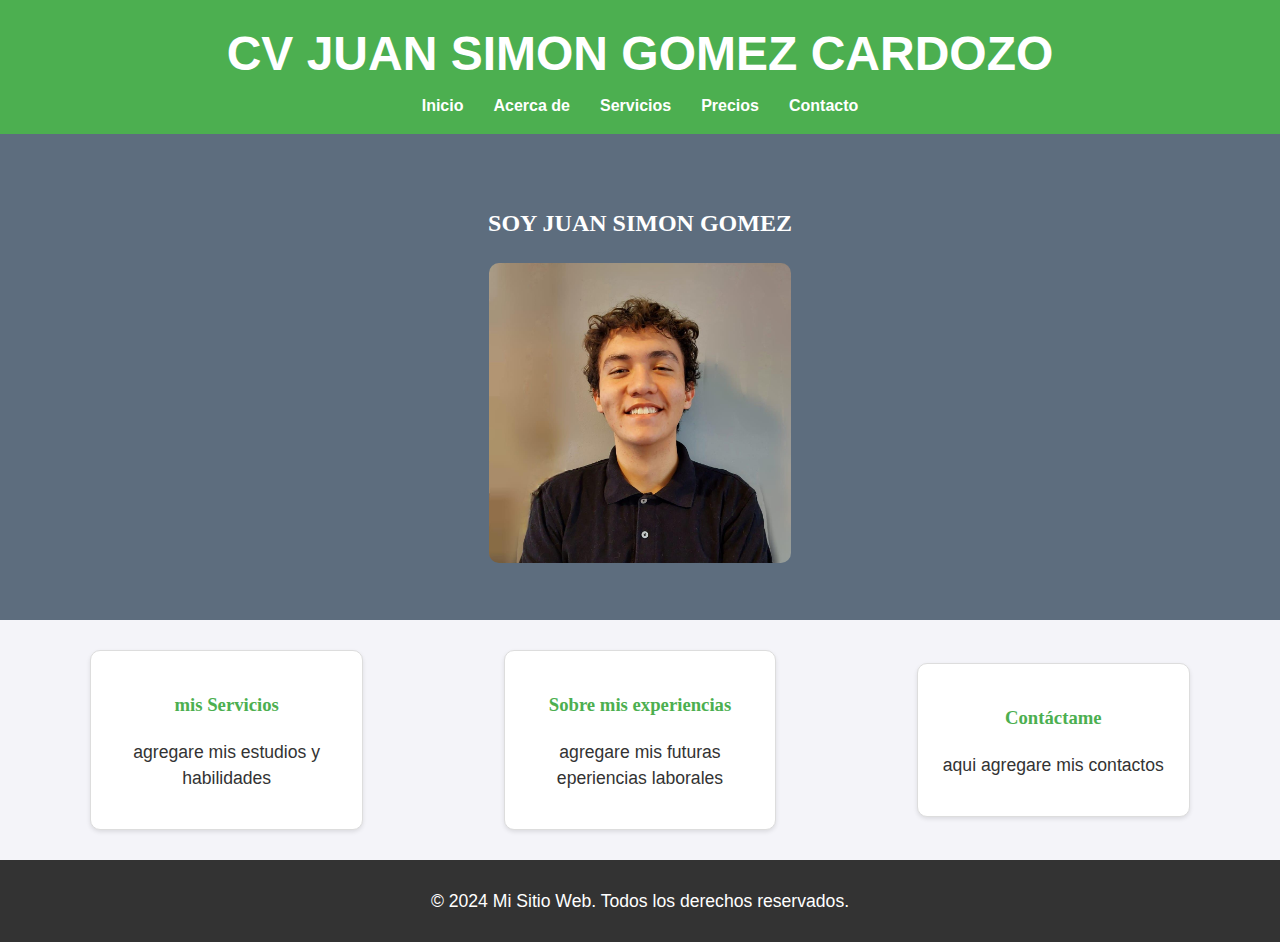
==== projectoweb/index.html @ ddf6a1ab "Add files via upload" ====
<!DOCTYPE html>
<html lang="es">
<head>
    <meta charset="UTF-8">
    <meta name="viewport" content="width=device-width, initial-scale=1.0">
    <title>CURRICULUM VITAE JUAN SIMON</title>
    <link rel="stylesheet" href="styles.css">
</head>
<body>
    <header>
        <h1>CV JUAN SIMON GOMEZ CARDOZO</h1>
        <nav>
            <ul>
                <li><a href="index.html">Inicio</a></li>
                <li><a href="about.html">Acerca de</a></li>
                <li><a href="services.html">Servicios</a></li>
                <li><a href="prices.html">Precios</a></li>
                <li><a href="contact.html">Contacto</a></li>
            </ul>
        </nav>
    </header>
    
    <main>
        <section id="hero">
            <h2>SOY JUAN SIMON GOMEZ</h2>
            <img src="simongomez.jpg" alt="imagen de simon gomez">
        </section>
        
        <section id="content">
            <article>
                <h3>mis Servicios</h3>
                <p>agregare mis estudios y habilidades</p>
            </article>
            
            <article>
                <h3>Sobre mis experiencias</h3>
                <p>agregare mis futuras eperiencias laborales</p>
            </article>
            
            <article>
                <h3>Contáctame</h3>
                <p>aqui agregare mis contactos </p>
            </article>
        </section>
    </main>
    
    <footer>
        <p>&copy; 2024 Mi Sitio Web. Todos los derechos reservados.</p>
    </footer>
</body>
</html>
---- projectoweb/styles.css ----
* {
    box-sizing: border-box;
}

body {
    font-family: Arial, sans-serif;
    line-height: 1.6;
    margin: 0;
    padding: 0;
    background-color: #f4f4f9;
    color: #333;
}

header {
    background-color: #4CAF50;
    color: white;
    padding: 1em;
    text-align: center;
}

header h1 {
    margin: 0;
    font-size: 2em;
}

nav ul {
    list-style: none;
    padding: 0;
    margin: 0;
    display: flex;
    justify-content: center;
    flex-wrap: wrap;
}

nav ul li {
    margin: 10px;
}

nav ul li a {
    color: white;
    text-decoration: none;
    font-weight: bold;
}

#hero {
    background-color: #5D6D7E;
    color: white;
    text-align: center;
    padding: 50px 20px;
}

#hero img {
    max-width: 50%;
    height: 300px;
    border-radius: 10px;
}

#content {
    display: flex;
    flex-direction: column;
    align-items: center;
    padding: 20px;
}

#content article {
    background-color: white;
    border: 1px solid #ddd;
    border-radius: 10px;
    box-shadow: 0 2px 4px rgba(0, 0, 0, 0.1);
    margin: 20px 0;
    padding: 20px;
    width: 90%;
    max-width: 600px;
    text-align: center;
}

#content article h3 {
    color: #4CAF50;
}

footer {
    background-color: #333;
    color: white;
    text-align: center;
    padding: 10px 0;
    position: relative;
    bottom: 0;
    width: 100%;
}

h2, h3 {
    font-family: 'Georgia', serif;
}

p {
    font-size: 1.1em;
    line-height: 1.5em;
}

a:hover {
    text-decoration: underline;
}

@media (min-width: 600px) {
    #content {
        flex-direction: row;
        flex-wrap: wrap;
        justify-content: space-around;
    }

    #content article {
        margin: 10px;
        width: 45%;
    }
}

@media (min-width: 768px) {
    header h1 {
        font-size: 2.5em;
    }

    nav ul li {
        margin: 0 15px;
    }

    #content article {
        width: 30%;
    }
}

@media (min-width: 1024px) {
    header h1 {
        font-size: 3em;
    }

    #content article {
        width: 22%;
    }
}
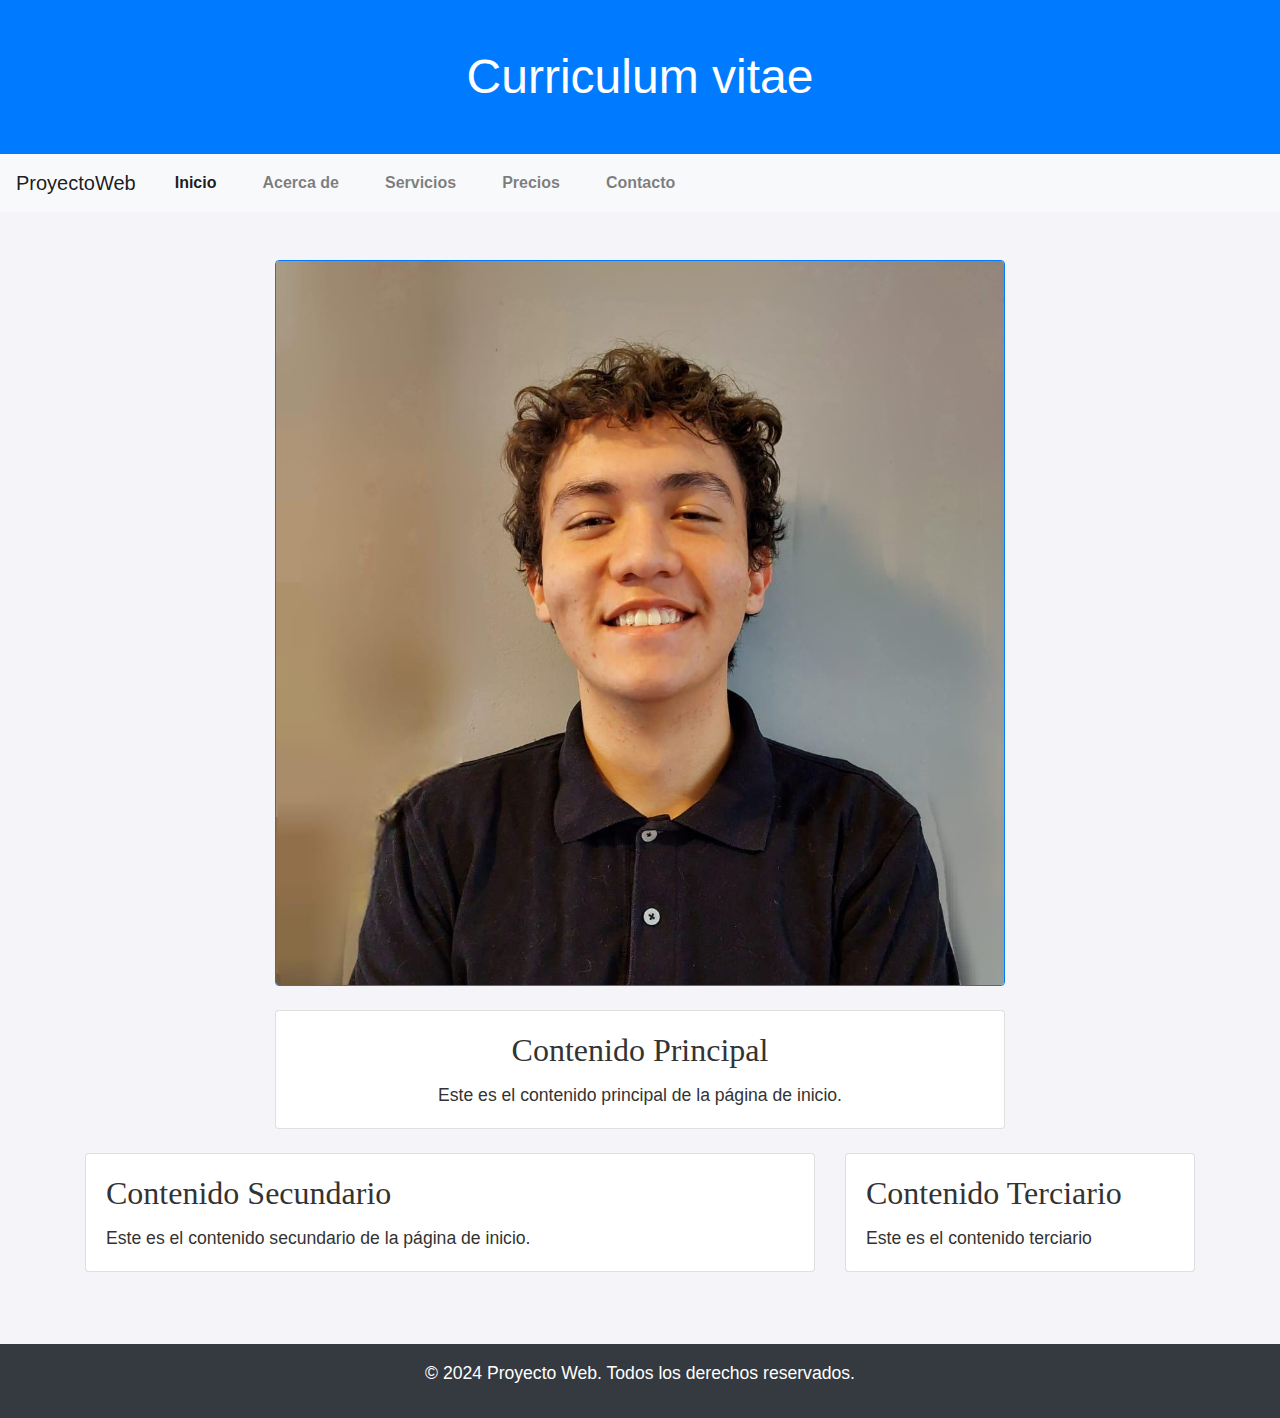
==== commit b963bc55: "Add files via upload" ====
--- a/projectoweb/index.html
+++ b/projectoweb/index.html
@@ -1,51 +1,81 @@
 <!DOCTYPE html>
-<html lang="es">
+<html lang="en">
 <head>
     <meta charset="UTF-8">
     <meta name="viewport" content="width=device-width, initial-scale=1.0">
-    <title>CURRICULUM VITAE JUAN SIMON</title>
-    <link rel="stylesheet" href="styles.css">
+    <title>Proyecto Web - Inicio</title>
+    <link href="https://stackpath.bootstrapcdn.com/bootstrap/4.5.2/css/bootstrap.min.css" rel="stylesheet">
+    <link href="css/styles.css" rel="stylesheet">
 </head>
 <body>
-    <header>
-        <h1>CV JUAN SIMON GOMEZ CARDOZO</h1>
-        <nav>
-            <ul>
-                <li><a href="index.html">Inicio</a></li>
-                <li><a href="about.html">Acerca de</a></li>
-                <li><a href="services.html">Servicios</a></li>
-                <li><a href="prices.html">Precios</a></li>
-                <li><a href="contact.html">Contacto</a></li>
+    <header class="bg-primary text-white text-center py-5">
+        <h1>Curriculum vitae</h1>
+    </header>
+
+    <nav class="navbar navbar-expand-lg navbar-light bg-light">
+        <a class="navbar-brand" href="#">ProyectoWeb</a>
+        <button class="navbar-toggler" type="button" data-toggle="collapse" data-target="#navbarNav" aria-controls="navbarNav" aria-expanded="false" aria-label="Toggle navigation">
+            <span class="navbar-toggler-icon"></span>
+        </button>
+        <div class="collapse navbar-collapse" id="navbarNav">
+            <ul class="navbar-nav">
+                <li class="nav-item active">
+                    <a class="nav-link" href="index.html">Inicio</a>
+                </li>
+                <li class="nav-item">
+                    <a class="nav-link" href="about.html">Acerca de</a>
+                </li>
+                <li class="nav-item">
+                    <a class="nav-link" href="services.html">Servicios</a>
+                </li>
+                <li class="nav-item">
+                    <a class="nav-link" href="prices.html">Precios</a>
+                </li>
+                <li class="nav-item">
+                    <a class="nav-link" href="contact.html">Contacto</a>
+                </li>
             </ul>
-        </nav>
-    </header>
-    
-    <main>
-        <section id="hero">
-            <h2>SOY JUAN SIMON GOMEZ</h2>
-            <img src="simongomez.jpg" alt="imagen de simon gomez">
-        </section>
-        
-        <section id="content">
-            <article>
-                <h3>mis Servicios</h3>
-                <p>agregare mis estudios y habilidades</p>
-            </article>
-            
-            <article>
-                <h3>Sobre mis experiencias</h3>
-                <p>agregare mis futuras eperiencias laborales</p>
-            </article>
-            
-            <article>
-                <h3>Contáctame</h3>
-                <p>aqui agregare mis contactos </p>
-            </article>
-        </section>
+        </div>
+    </nav>
+
+    <main class="container my-5">
+        <div class="row justify-content-center">
+            <div class="col-md-8 text-center">
+                <img src="img/simongomez.jpg" class="img-fluid rounded border border-primary mb-4" alt="Simón Gómez">
+                <div class="card mb-4">
+                    <div class="card-body">
+                        <h2 class="card-title">Contenido Principal</h2>
+                        <p class="card-text">Este es el contenido principal de la página de inicio.</p>
+                    </div>
+                </div>
+            </div>
+        </div>
+        <div class="row">
+            <div class="col-md-8">
+                <div class="card mb-4">
+                    <div class="card-body">
+                        <h2 class="card-title">Contenido Secundario</h2>
+                        <p class="card-text">Este es el contenido secundario de la página de inicio.</p>
+                    </div>
+                </div>
+            </div>
+            <div class="col-md-4">
+                <div class="card mb-4">
+                    <div class="card-body">
+                        <h2 class="card-title">Contenido Terciario</h2>
+                        <p class="card-text">Este es el contenido terciario</p>
+                    </div>
+                </div>
+            </div>
+        </div>
     </main>
-    
-    <footer>
-        <p>&copy; 2024 Mi Sitio Web. Todos los derechos reservados.</p>
+
+    <footer class="bg-dark text-white text-center py-3">
+        <p>&copy; 2024 Proyecto Web. Todos los derechos reservados.</p>
     </footer>
+
+    <script src="https://code.jquery.com/jquery-3.5.1.slim.min.js"></script>
+    <script src="https://cdn.jsdelivr.net/npm/@popperjs/core@2.9.2/dist/umd/popper.min.js"></script>
+    <script src="https://stackpath.bootstrapcdn.com/bootstrap/4.5.2/js/bootstrap.min.js"></script>
 </body>
-</html>+</html>
--- a/projectoweb/css/styles.css
+++ b/projectoweb/css/styles.css
@@ -0,0 +1,162 @@
+header {
+    background-color: #007bff;
+    color: white;
+    padding: 60px 0;
+    text-align: center;
+}
+footer {
+    background-color: #343a40;
+    color: white;
+    padding: 20px 0;
+    text-align: center;
+}
+
+.sidebar {
+    background-color: #f8f9fa;
+    padding: 15px;
+}
+
+form {
+    background-color: #f8f9fa;
+    padding: 20px;
+    border-radius: 5px;
+}
+* {
+    box-sizing: border-box;
+}
+
+body {
+    font-family: Arial, sans-serif;
+    line-height: 1.6;
+    margin: 0;
+    padding: 0;
+    background-color: #f4f4f9;
+    color: #333;
+}
+
+header {
+    background-color: #4CAF50;
+    color: white;
+    padding: 1em;
+    text-align: center;
+}
+
+header h1 {
+    margin: 0;
+    font-size: 2em;
+}
+
+nav ul {
+    list-style: none;
+    padding: 0;
+    margin: 0;
+    display: flex;
+    justify-content: center;
+    flex-wrap: wrap;
+}
+
+nav ul li {
+    margin: 10px;
+}
+
+nav ul li a {
+    color: white;
+    text-decoration: none;
+    font-weight: bold;
+}
+
+#hero {
+    background-color: #5D6D7E;
+    color: white;
+    text-align: center;
+    padding: 50px 20px;
+}
+
+#hero img {
+    max-width: 50%;
+    height: 300px;
+    border-radius: 10px;
+}
+
+#content {
+    display: flex;
+    flex-direction: column;
+    align-items: center;
+    padding: 20px;
+}
+
+#content article {
+    background-color: white;
+    border: 1px solid #ddd;
+    border-radius: 10px;
+    box-shadow: 0 2px 4px rgba(0, 0, 0, 0.1);
+    margin: 20px 0;
+    padding: 20px;
+    width: 90%;
+    max-width: 600px;
+    text-align: center;
+}
+
+#content article h3 {
+    color: #4CAF50;
+}
+
+footer {
+    background-color: #333;
+    color: white;
+    text-align: center;
+    padding: 10px 0;
+    position: relative;
+    bottom: 0;
+    width: 100%;
+}
+
+h2, h3 {
+    font-family: 'Georgia', serif;
+}
+
+p {
+    font-size: 1.1em;
+    line-height: 1.5em;
+}
+
+a:hover {
+    text-decoration: underline;
+}
+
+@media (min-width: 600px) {
+    #content {
+        flex-direction: row;
+        flex-wrap: wrap;
+        justify-content: space-around;
+    }
+
+    #content article {
+        margin: 10px;
+        width: 45%;
+    }
+}
+
+@media (min-width: 768px) {
+    header h1 {
+        font-size: 2.5em;
+    }
+
+    nav ul li {
+        margin: 0 15px;
+    }
+
+    #content article {
+        width: 30%;
+    }
+}
+
+@media (min-width: 1024px) {
+    header h1 {
+        font-size: 3em;
+    }
+
+    #content article {
+        width: 22%;
+    }
+}
